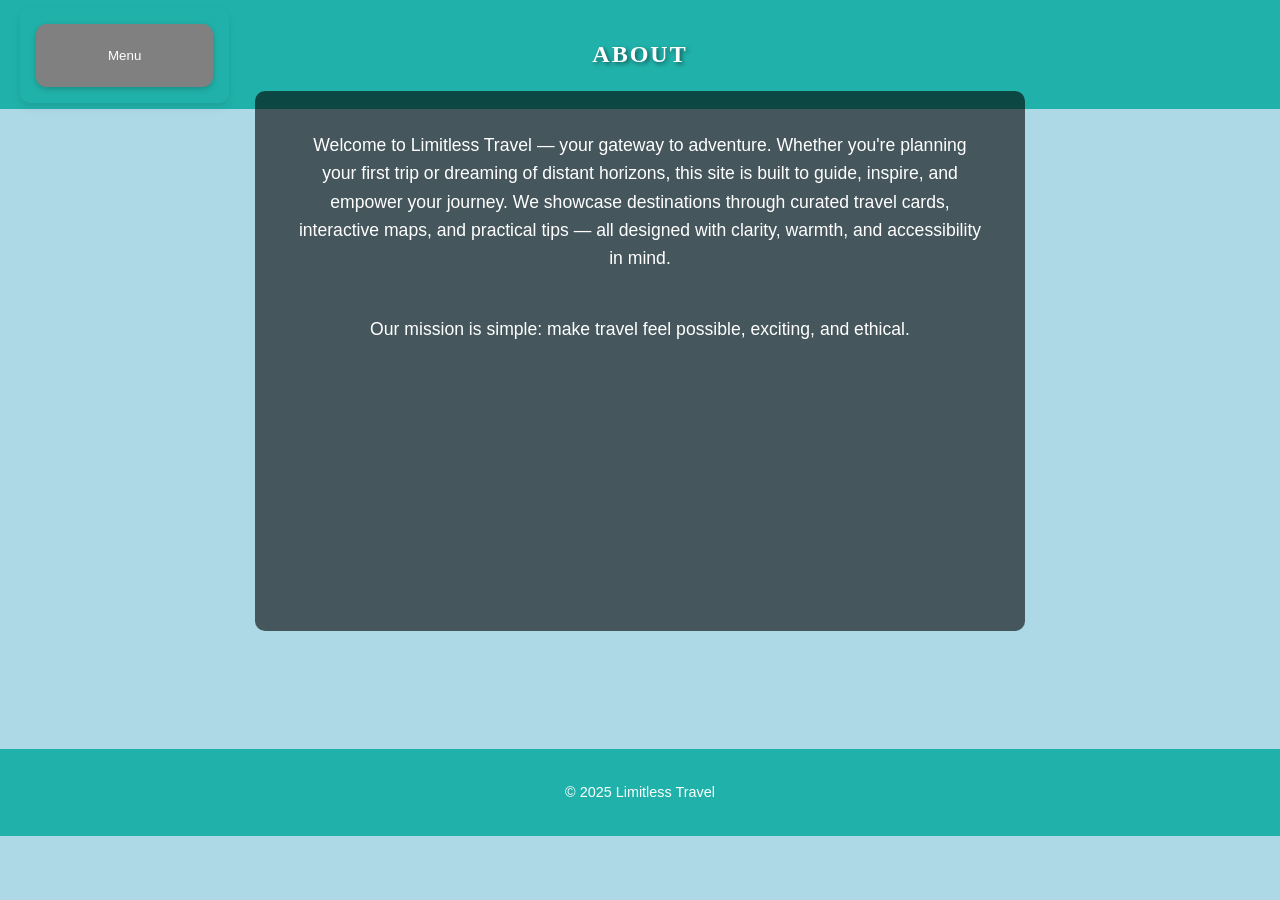
==== About.html @ 482a2aa7 "Initial project uplaod" ====
<!DOCTYPE html>
<html lang="en">

<head>
    <meta charset="UTF-8">
    <meta name="viewport" content="width=device-width, initial-scale=1.0">
    <title>About section</title>
    <link rel="stylesheet" href="style.css" />
</head>

<body>

    <header class="text-center py-4 bg-dark text-white">
        <h1>ABOUT</h1>
    </header>

    <div class="dropdown">
        <button class="dropbtn">Menu</button>
        <div class="dropdown-content">
            <a href="Travel.html">Home</a>
            <a href="Top Destinations.html">Top Destinations</a>
            <a href="Interactive Map.html">Interactive Map</a>
            <a href="Travel Tips.html">Travel Tips</a>
            <a href="Contacts.html">Contacts</a>


        </div>
    </div>

    <header class="hero text-center text-white">
        <div class="overlay">
            <p>Welcome to Limitless Travel — your gateway to adventure.
                Whether you're planning your first trip or dreaming of distant horizons, this site is built to guide,
                inspire, and empower your journey.
                We showcase destinations through curated travel cards, interactive maps, and practical tips — all
                designed with clarity, warmth, and accessibility in mind.</p><br>
            <p>Our mission is simple: make travel feel possible, exciting, and ethical.</p>



        </div>
    </header>
    <br>
    <br>
    <br>
    <br>
    <br>
    <br>
    <br>
    <br>
    <br>

    <footer class="text-center py-4 bg-dark text-white">
        <p>&copy; 2025 Limitless Travel</p>
    </footer>

    <script src="script/dropdown.js"></script>
</body>

</html>
---- style.css ----
* {
    margin: 0;
    padding: 0;
    box-sizing: border-box;
}

body {
    font-family: 'Segoe UI', sans-serif;
    line-height: 1.6;
    background-color: lightblue;
    color: #333;
}

/* Hero Section */
.hero {
    background: url('https://source.unsplash.com/1600x600/?travel') no-repeat center center/cover;
    height: 35vh;
    display: flex;
    align-items: center;
    justify-content: center;
    position: relative;

}

.hero .overlay {
    background-color: rgba(0, 0, 0, 0.6);
    padding: 2.5rem;
    text-align: center;
    color: #fff;
    border-radius: 10px;
    width: 62%;

}

.hero h1 {
    font-size: 3rem;
    margin-bottom: 0.5rem;
}

.hero p {
    font-size: 1.2rem;
}

/* Destination Cards */
.destinations {
    display: flex;
    flex-wrap: wrap;
    justify-content: center;
    gap: 3rem;
    padding: 5rem 2rem;
}

.card-section {
    padding: 5rem 2rem;
}

.card-row {
    display: flex;
    justify-content: center;
    gap: 1rem;
    flex-wrap: wrap;
    max-width: 1000px;
    margin: auto;
}

.card {
    flex: 0 1 calc(33.333% - 2rem);
    /* 3 cards per row with spacing */
    box-sizing: border-box;
}

.card:hover {
    transform: translateY(-5px);
    box-shadow: 0 10px 20px rgba(0, 0, 0, 0.2);
}

.card img {
    width: 100%;
    height: auto;
}

.card h2 {
    padding: 1rem;
    font-size: 1.5rem;
}

.card p {
    padding: 0 1rem 1rem;
    font-size: 1rem;
}

/* Footer */
footer {
    text-align: center;
    padding: 2rem;
    background-color: lightseagreen;
    color: #fff;
    font-size: 0.9rem;
}

header {
    text-align: center;
    padding: 1.2rem;
    background-color: lightseagreen;
    color: #fff;
    font-size: 0.9rem;
}

@media (max-width: 600px) {
    header {
        padding: 0.8rem;
        font-size: 0.8rem;
    }
}


.dropdown {
    position: relative;
    right: -20px;
    top: -101px;
    display: inline-block;
    padding: 1rem;
    border-radius: 10px;
    box-shadow: 0 4px 8px rgba(0, 0, 0, 0.1);
    transition: transform 0.3s ease;

}

.dropbtn {
    background-color: grey;
    color: white;
    padding: 1.5rem 4.5rem;
    border: none;
    cursor: pointer;
    border-radius: 10px;
    box-shadow: 0 2px 6px rgba(0, 0, 0, 0.2);
    transition: background-color 0.3s ease;

}

.dropdown-content {
    display: none;
    position: absolute;
    background-color: #e0f7fa;
    min-width: 160px;
    box-shadow: 0 8px 16px rgba(0, 0, 0, 0.2);
    z-index: 1;
    border-radius: 5px;
    font-family: 'Quicksand', 'Poppins', sans-serif;
    animation: fadeIn 0.3s ease-in-out;


}

.dropdown-content a {
    color: black;
    padding: 0.75rem 1rem;
    text-decoration: none;
    text-decoration-style: none;
    display: block;
}

.dropdown-content a:hover {
    background-color: #ddd;
}

.dropdown:hover .dropdown-content,
.dropdown.dropdown-open .dropdown-content {
    display: block;
}

.container {
    max-width: 1200px;
    width: 90%;
    margin: 0px auto 40px auto;
    padding: 30px;
    background-color: #e0f7fa;
    border-radius: 12px;
    box-shadow: 0 8px 20px rgba(0, 0, 0, 0.15);
    text-align: center;
    font-family: 'Lato', sans-serif;
}

.contact-container {
    max-width: 800px;
    margin: 10px auto;
    padding: 40px;
    background-color: #f9f9f9;
    border-radius: 12px;
    box-shadow: 0 4px 12px rgba(0, 0, 0, 0.1);
    font-family: 'Segoe UI', sans-serif;
    color: #333;
}

.contact-container input,
.contact-container textarea {
    width: 100%;
    padding: 10px;
    margin-bottom: 15px;
    border: 1px solid #ccc;
    border-radius: 6px;
    font-size: 16px;
}

.contact-container button {
    background-color: lightslategrey;
    color: white;
    padding: 12px 20px;
    border: none;
    border-radius: 6px;
    cursor: pointer;
    transition: background-color 0.3s ease;
}

#map {
    height: 500px;
    width: 100%;
    margin-top: 2rem;
    border-radius: 8px;
    box-shadow: 0 4px 12px rgba(0, 0, 0, 0.1);
}

.tips-container {
    display: flex;
    flex-wrap: wrap;
    /* Allows wrapping to next line */
    justify-content: center;
    /* Centers the rows */
    gap: 20px;
    max-width: 1400px;
    margin: 30px auto;
}

.tip-card {
    background-color: #fff;
    border-radius: 8px;
    box-shadow: 0 4px 8px rgba(0, 0, 0, 0.1);
    padding: 40px;
    width: calc(33.333% - 20px);
    /* 3 cards per row with gap */
    box-sizing: border-box;
    transition: transform 0.2s ease;
}

nav ul {
    display: flex;
    gap: 1rem;
}

@media (max-width: 600px) {
    nav ul {
        flex-direction: column;
    }
}



.grid {
    display: grid;
    grid-template-columns: repeat(auto-fit, minmax(250px, 1fr));
    gap: 1rem;
}




.tip-card:hover {
    transform: translateY(-5px);
}


.tip-title {
    font-size: 1.2em;
    margin-bottom: 10px;
    color: #0077b6;
}

.tip-description {
    font-size: 0.95em;
    color: #555;
}

.message-box {
    max-width: 500px;
    margin: 80px auto;
    padding: 40px;
    background-color: #e6f7ff;
    /* Soft blue background */
    border: 2px solid #0077b6;
    /* Accent border */
    border-radius: 12px;
    box-shadow: 0 8px 16px rgba(0, 0, 0, 0.1);
    text-align: center;
    font-family: 'Segoe UI', sans-serif;
    animation: fadeIn 1s ease-in;

}

@keyframes fadeIn {
    from {
        opacity: 0;
        transform: translateY(20px);
    }

    to {
        opacity: 1;
        transform: translateY(0);
    }
}

.message-box h2 {
    color: #0077b6;
    font-size: 2em;
    margin-bottom: 20px;
}

.message-box p {
    color: #333;
    font-size: 1.1em;
    margin-bottom: 10px;
}

.contact-teaser {
    margin: 0 auto;
    max-width: 600px;
    /* Optional: controls width */
    text-align: center;
    /* Centers text inside */
}

button[type="submit"] {
    background-color: #0077b6;
    /* Deep ocean blue */
    color: white;
    /* Text color */
    padding: 12px 24px;
    /* Space inside the button */
    border: none;
    /* Remove default border */
    border-radius: 6px;
    /* Rounded corners */
    font-size: 1em;
    /* Readable text size */
    cursor: pointer;
    /* Pointer on hover */
    transition: background-color 0.3s ease, transform 0.2s ease;
    box-shadow: 0 4px 8px rgba(0, 0, 0, 0.1);
    /* Soft shadow */
}

.email-input {
    width: 100%;
    max-width: 400px;
    padding: 12px 16px;
    font-size: 16px;
    border: 2px solid #ccc;
    border-radius: 8px;
    background-color: #f9f9f9;
    color: #333;
    transition: border-color 0.3s ease;
}

.email-input::placeholder {
    color: #999;
}

.email-input:focus {
    border-color: #0077cc;
    outline: none;
    background-color: #fff;
}


/* Top Destinations */
.destination-card {
    background-color: #fff;
    border-radius: 12px;
    box-shadow: 0 4px 12px rgba(0, 0, 0, 0.1);
    padding: 20px;
    max-width: 350px;
    margin: 20px;
    flex: 0 0 auto;
    font-family: 'Segoe UI', sans-serif;
}

.destination-img {
    width: 100%;
    border-radius: 8px;
    margin-bottom: 12px;
}

.tagline {
    font-style: italic;
    color: #555;
    margin-bottom: 10px;
}

.highlights {
    list-style: none;
    padding-left: 0;
    margin-bottom: 12px;
}

.highlights li {
    margin: 6px 0;
    font-size: 16px;
}

.best-time {
    color: #0077cc;
    font-weight: 500;
    margin-bottom: 10px;
}

.explore-btn {
    display: inline-block;
    padding: 10px 16px;
    background-color: #0077cc;
    color: #fff;
    text-decoration: none;
    border-radius: 6px;
    transition: background-color 0.3s ease;
}

.explore-btn:hover {
    background-color: #005fa3;
}

.card-container {
    display: flex;
    gap: 30px;
    overflow-x: auto;
    padding: 10px;
    scroll-snap-type: x mandatory;
}

.destination-card {
    flex: 0 0 auto;
    scroll-snap-align: start;
}

.center-wrapper {
    height: 50vh;
    display: flex;
    justify-content: center;
    align-items: center;
}

button {
    background-color: #007BFF;
    color: white;
    padding: 12px 24px;
    border: none;

}

#locationInput {
    width: 80%;
    max-width: 300px;
    padding: 0.8rem 1rem;
    font-size: 1rem;
    font-family: 'Poppins', sans-serif;
    color: #333;
    background-color: #f9f9f9;
    border: 2px solid lightseagreen;
    border-radius: 8px;
    box-shadow: 0 2px 6px rgba(0, 0, 0, 0.1);
    transition: all 0.3s ease;
}

/* Button styling */
.contact-container button {
    margin-top: 1.5rem;
    padding: 0.75rem;
    background-color: #3498db;
    color: white;
    border: none;
    border-radius: 6px;
    font-size: 1rem;
    cursor: pointer;
    transition: background-color 0.3s ease;
}

/* Button hover effect */
.contact-container button:hover {
    background-color: #2980b9;
}

input:invalid,
textarea:invalid {
    border: 2px solid rgb(98, 0, 255);
}

.navbar-brand {
    font-family: 'Montserrat', sans-serif;
    font-size: 1.8rem;
    font-weight: bold;
    color: #2c3e50;
    padding: 0.5rem 1rem;
}

h1 {
    font-family: 'Playfair Display', serif;
    /* Elegant, travel-inspired font */
    font-size: 1.5rem;
    font-weight: 700;
    color: #ffffff;
    text-align: center;
    text-transform: uppercase;
    letter-spacing: 2px;
    margin: 0;
    padding: 1rem;
    text-shadow: 2px 2px 4px rgba(0, 0, 0, 0.5);
    background: linear-gradient(to right, #00eaff54);

}

@media (max-width: 480px) {
    .card {
        flex: 0 1 calc(50% - 1rem);
    }

    .tip-card {
        width: calc(50% - 20px);
    }

    .card-row {
        max-width: 100%;
    }
}


@media (max-width: 834px) {
    .hero {
        height: 30vh;
        min-height: 200px;
    }

    .hero .overlay {
        width: 85%;
        padding: 1.5rem;
        height: auto;
        min-height: 0;
    }

    .hero h1 {
        font-size: 2rem;
    }

    .hero p {
        font-size: 1rem;
    }

    .dropdown {
        top: -80px;
        right: 10px;
    }

    /* Pages without hero: dropdown below header on tablets */
    .page-top-destinations .dropdown,
    .page-confirmation .dropdown,
    .page-interactive-map .dropdown {
        top: 0;
        right: auto;
        left: 10px;
        margin: 0.5rem 10px 0;
    }

    .dropbtn {
        padding: 1rem 2.5rem;
    }

    .destinations,
    .card-section {
        padding: 3rem 1rem;
        gap: 2rem;
    }

    .container,
    .contact-container {
        padding: 24px;
    }

    .tips-container {
        margin: 20px auto;
        gap: 16px;
    }

    #map {
        height: 350px;
    }

    .message-box {
        margin: 40px auto;
        padding: 24px;
    }

    .center-wrapper {
        height: auto;
        min-height: 40vh;
        padding: 1rem 0;
    }

    .card-container {
        flex-wrap: wrap;
        justify-content: center;
        overflow-x: visible;
        scroll-snap-type: none;
    }

    .destination-card {
        flex: 0 1 calc(100% - 20px);
        max-width: 400px;
    }

    /* Interactive Map page on tablets */
    .page-interactive-map .container {
        width: 92%;
        padding: 24px 20px;
    }

    .page-interactive-map #map {
        height: 400px;
        margin-top: 1.5rem;
    }
}

@media (max-width: 600px) {
    .hero .overlay {
        width: 92%;
        padding: 1.25rem;
        height: auto;
        min-height: 0;
    }

    .hero h1 {
        font-size: 1.5rem;
    }

    .hero p {
        font-size: 0.95rem;
    }

    .dropdown {
        top: -72px;
        right: 8px;
        left: 8px;
        text-align: center;
    }

    /* Pages without hero: keep dropdown below header so it doesn’t cover the title */
    .page-top-destinations .dropdown,
    .page-confirmation .dropdown,
    .page-interactive-map .dropdown {
        top: 0;
        right: auto;
        left: 8px;
        margin: 0.5rem 8px 0;
    }

    /* Interactive Map page: stack search controls, full-width map */
    .page-interactive-map .container {
        width: 95%;
        padding: 20px 16px;
    }

    .page-interactive-map #locationInput {
        width: 100%;
        max-width: none;
        margin-bottom: 0.5rem;
    }

    .page-interactive-map #searchButton {
        width: 100%;
        padding: 0.75rem 1rem;
        border-radius: 8px;
    }

    .page-interactive-map #map {
        height: 300px;
        margin-top: 1rem;
        min-height: 250px;
    }

    .dropbtn {
        width: 100%;
        padding: 0.9rem 1.5rem;
    }

    .dropdown-content {
        min-width: 100%;
        left: 0;
        right: 0;
    }

    .card {
        flex: 0 1 100%;
    }

    .tip-card {
        width: 100%;
    }

    .destinations,
    .card-section {
        padding: 2rem 0.75rem;
        gap: 1.5rem;
    }

    .card-row {
        gap: 0.75rem;
    }

    .container,
    .contact-container {
        padding: 16px;
        width: 95%;
    }

    .message-box {
        margin: 24px auto;
        padding: 20px;
        max-width: 95%;
    }

    .message-box h2 {
        font-size: 1.5em;
    }

    #map {
        height: 280px;
    }

    #locationInput {
        width: 95%;
    }
}

@media (max-width: 480px) {
    .hero {
        height: 28vh;
        min-height: 180px;
    }

    .hero .overlay {
        width: 96%;
        padding: 1rem;
        height: auto;
        min-height: 0;
    }

    .hero h1 {
        font-size: 1.25rem;
    }

    .dropdown {
        top: -68px;
    }

    .page-top-destinations .dropdown,
    .page-confirmation .dropdown,
    .page-interactive-map .dropdown {
        top: 0;
        margin: 0.5rem 8px 0;
    }

    .page-interactive-map #map {
        height: 260px;
        min-height: 220px;
    }

    .contact-container input,
    .contact-container textarea {
        font-size: 16px;
    }

    .destination-card {
        margin: 12px;
    }
}


@media (max-width: 390px) {
    .hero .overlay {
        width: 98%;
        padding: 0.875rem;
        height: auto;
        min-height: 0;
    }

    .hero h1 {
        font-size: 1.15rem;
    }

    .page-top-destinations .dropdown,
    .page-confirmation .dropdown,
    .page-interactive-map .dropdown {
        top: 0;
        margin: 0.4rem 6px 0;
    }

    .page-interactive-map .container {
        padding: 16px 12px;
    }

    .page-interactive-map #map {
        height: 240px;
        min-height: 200px;
    }

    .destinations,
    .card-section {
        padding: 1.25rem 0.5rem;
    }

    .container,
    .contact-container {
        padding: 12px;
        width: 50%;
    }

    .message-box {
        padding: 16px;
        max-width: 96%;
    }

    .dropbtn {
        padding: 0.75rem 1rem;
    }
}

.overlay {
    display: block;
    padding-top: 40px;
}

/* Large screens only: tall overlay for About-style content */
@media (min-width: 835px) {
    .hero .overlay {
        height: 60vh;
        padding-top: 40px;
    }
}

.overlay p {
    font-size: 1.1rem;
    line-height: 1.6;
    margin-bottom: 20px;
}

@media (max-width: 768px) {
    .hero {
        padding: 20px 15px;
    }

    .overlay {
        padding: 25px 15px;
    }

    .overlay p {
        font-size: 1rem;
        line-height: 1.55;
    }
}

@media (min-width: 600px) {

    .page-top-destinations .dropdown,
    .page-confirmation .dropdown,
    .page-interactive-map .dropdown {
        top: 0;
        right: auto;
        left: 8px;
        margin: 0.5rem 8px 0;
    }
}

.page-top-destinations .dropdown,
.page-confirmation .dropdown,
.page-yourpage .dropdown {
    top: 0;
    right: auto;
    left: 8px;
    margin: 0.5rem 8px 0;
}

.page-interactive-map .dropdown {
    top: 0;
    margin: 0.4rem 6px 0;
}

.page-interactive-map .container {
    padding: 16px 12px;
}

.page-interactive-map #map {
    height: 240px;
    min-height: 200px;
}
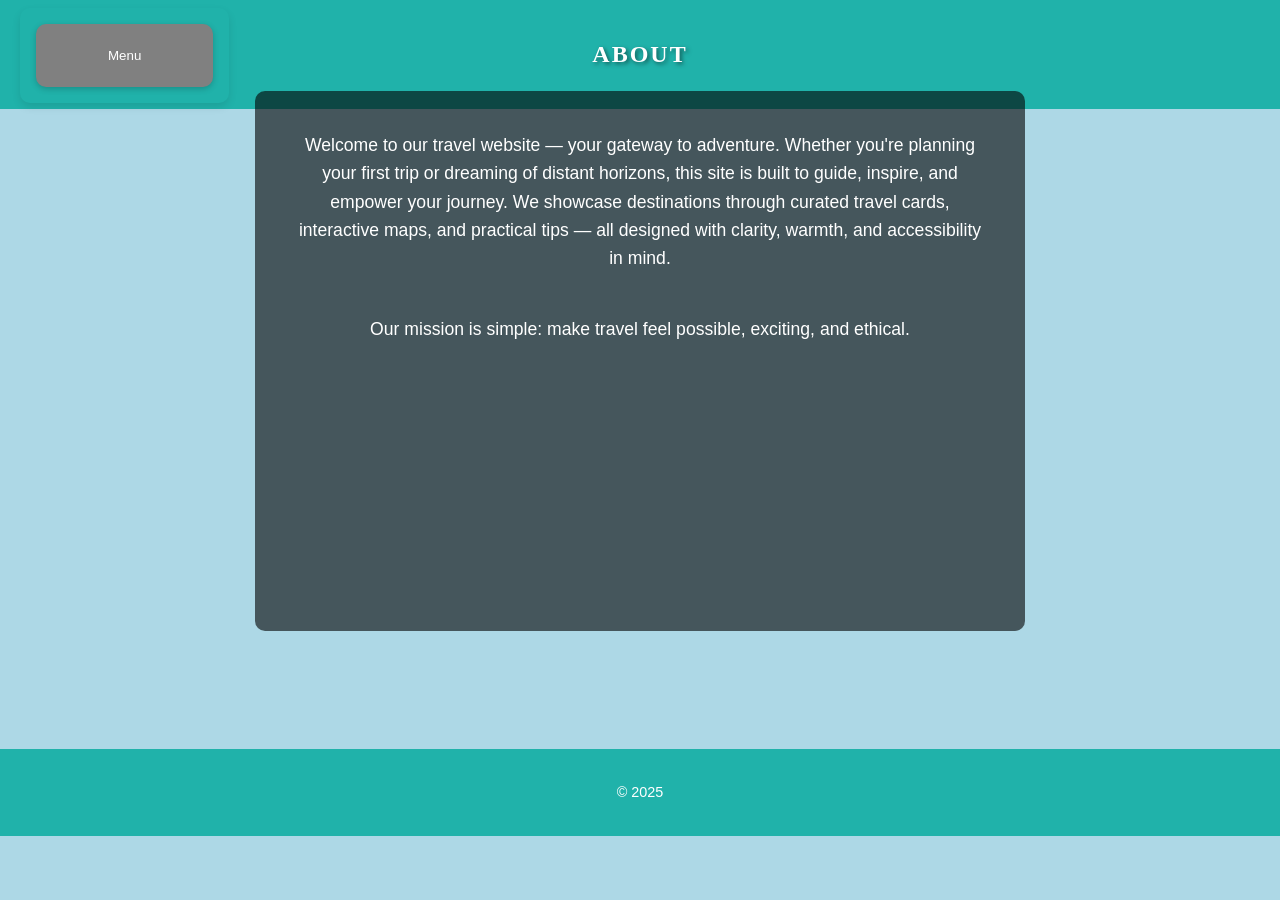
==== commit f3384de3: "small changes" ====
--- a/About.html
+++ b/About.html
@@ -17,7 +17,7 @@
     <div class="dropdown">
         <button class="dropbtn">Menu</button>
         <div class="dropdown-content">
-            <a href="Travel.html">Home</a>
+            <a href="index.html">Home</a>
             <a href="Top Destinations.html">Top Destinations</a>
             <a href="Interactive Map.html">Interactive Map</a>
             <a href="Travel Tips.html">Travel Tips</a>
@@ -29,7 +29,7 @@
 
     <header class="hero text-center text-white">
         <div class="overlay">
-            <p>Welcome to Limitless Travel — your gateway to adventure.
+            <p>Welcome to our travel website — your gateway to adventure.
                 Whether you're planning your first trip or dreaming of distant horizons, this site is built to guide,
                 inspire, and empower your journey.
                 We showcase destinations through curated travel cards, interactive maps, and practical tips — all
@@ -51,7 +51,7 @@
     <br>
 
     <footer class="text-center py-4 bg-dark text-white">
-        <p>&copy; 2025 Limitless Travel</p>
+        <p>&copy; 2025</p>
     </footer>
 
     <script src="script/dropdown.js"></script>
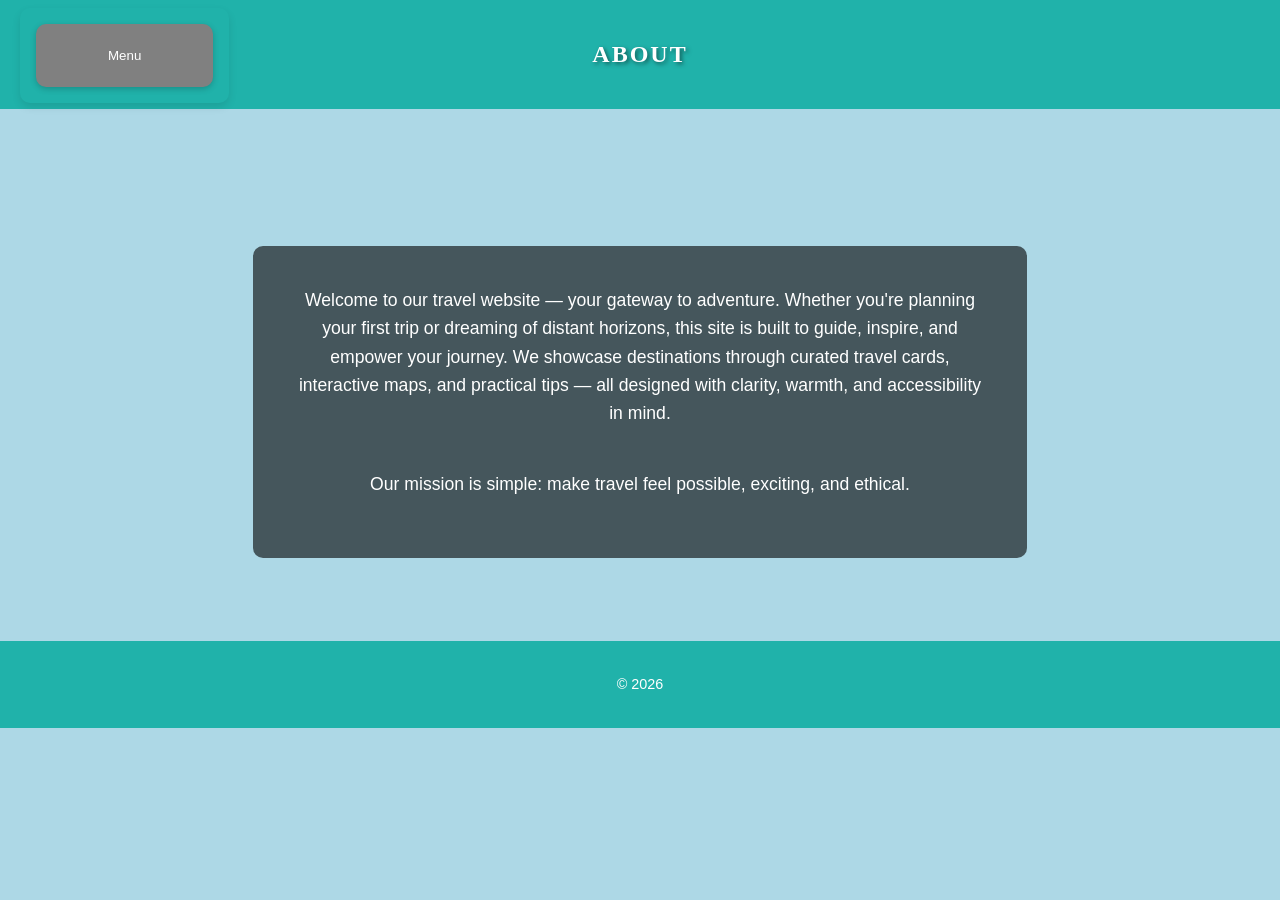
==== commit d90398f1: "Update the Travel Destination Project" ====
--- a/About.html
+++ b/About.html
@@ -8,7 +8,7 @@
     <link rel="stylesheet" href="style.css" />
 </head>
 
-<body>
+<body class="page-about">
 
     <header class="text-center py-4 bg-dark text-white">
         <h1>ABOUT</h1>
@@ -40,18 +40,9 @@
 
         </div>
     </header>
-    <br>
-    <br>
-    <br>
-    <br>
-    <br>
-    <br>
-    <br>
-    <br>
-    <br>
 
     <footer class="text-center py-4 bg-dark text-white">
-        <p>&copy; 2025</p>
+        <p>&copy; 2026</p>
     </footer>
 
     <script src="script/dropdown.js"></script>
--- a/style.css
+++ b/style.css
@@ -13,7 +13,7 @@
 
 /* Hero Section */
 .hero {
-    background: url('https://source.unsplash.com/1600x600/?travel') no-repeat center center/cover;
+    background: url('https://images.unsplash.com/photo-1488646953014-85cb44e25828?auto=format&fit=crop&w=1600&q=80') no-repeat center center/cover;
     height: 35vh;
     display: flex;
     align-items: center;
@@ -428,22 +428,42 @@
 
 .card-container {
     display: flex;
+    flex-wrap: wrap;
+    justify-content: center;
     gap: 30px;
-    overflow-x: auto;
     padding: 10px;
-    scroll-snap-type: x mandatory;
-}
-
-.destination-card {
-    flex: 0 0 auto;
-    scroll-snap-align: start;
+    max-width: 1200px;
+    margin: 0 auto;
 }
 
 .center-wrapper {
-    height: 50vh;
+    min-height: 50vh;
+    height: auto;
     display: flex;
     justify-content: center;
     align-items: center;
+    padding: 2rem 1rem 3rem;
+}
+
+.page-top-destinations .center-wrapper {
+    align-items: flex-start;
+    padding-top: 0.5rem;
+}
+
+.page-top-destinations .card-container {
+    flex-wrap: nowrap;
+    justify-content: center;
+    align-items: stretch;
+    max-width: none;
+    width: 100%;
+    overflow-x: auto;
+    padding: 10px 1rem 20px;
+}
+
+.page-top-destinations .destination-card {
+    flex: 0 0 320px;
+    max-width: 320px;
+    margin: 10px;
 }
 
 button {
@@ -557,9 +577,8 @@
     }
 
     /* Pages without hero: dropdown below header on tablets */
-    .page-top-destinations .dropdown,
     .page-confirmation .dropdown,
-    .page-interactive-map .dropdown {
+    .page-contacts .dropdown {
         top: 0;
         right: auto;
         left: 10px;
@@ -599,6 +618,17 @@
         height: auto;
         min-height: 40vh;
         padding: 1rem 0;
+    }
+
+    .page-top-destinations .card-container {
+        flex-wrap: nowrap;
+        justify-content: flex-start;
+        overflow-x: auto;
+    }
+
+    .page-top-destinations .destination-card {
+        flex: 0 0 300px;
+        max-width: 300px;
     }
 
     .card-container {
@@ -617,11 +647,6 @@
     .page-interactive-map .container {
         width: 92%;
         padding: 24px 20px;
-    }
-
-    .page-interactive-map #map {
-        height: 400px;
-        margin-top: 1.5rem;
     }
 }
 
@@ -649,25 +674,28 @@
     }
 
     /* Pages without hero: keep dropdown below header so it doesn’t cover the title */
-    .page-top-destinations .dropdown,
     .page-confirmation .dropdown,
-    .page-interactive-map .dropdown {
+    .page-contacts .dropdown {
         top: 0;
         right: auto;
         left: 8px;
         margin: 0.5rem 8px 0;
     }
 
-    /* Interactive Map page: stack search controls, full-width map */
+    /* Interactive Map page: stack search controls */
     .page-interactive-map .container {
         width: 95%;
         padding: 20px 16px;
     }
 
+    .page-interactive-map .map-search {
+        flex-direction: column;
+        align-items: stretch;
+    }
+
     .page-interactive-map #locationInput {
         width: 100%;
         max-width: none;
-        margin-bottom: 0.5rem;
     }
 
     .page-interactive-map #searchButton {
@@ -677,14 +705,17 @@
     }
 
     .page-interactive-map #map {
-        height: 300px;
-        margin-top: 1rem;
-        min-height: 250px;
+        height: clamp(260px, 42vh, 360px);
     }
 
     .dropbtn {
         width: 100%;
         padding: 0.9rem 1.5rem;
+    }
+
+    .page-confirmation .dropbtn,
+    .page-contacts .dropbtn {
+        width: auto;
     }
 
     .dropdown-content {
@@ -757,16 +788,10 @@
         top: -68px;
     }
 
-    .page-top-destinations .dropdown,
     .page-confirmation .dropdown,
-    .page-interactive-map .dropdown {
+    .page-contacts .dropdown {
         top: 0;
         margin: 0.5rem 8px 0;
-    }
-
-    .page-interactive-map #map {
-        height: 260px;
-        min-height: 220px;
     }
 
     .contact-container input,
@@ -792,20 +817,10 @@
         font-size: 1.15rem;
     }
 
-    .page-top-destinations .dropdown,
     .page-confirmation .dropdown,
-    .page-interactive-map .dropdown {
+    .page-contacts .dropdown {
         top: 0;
         margin: 0.4rem 6px 0;
-    }
-
-    .page-interactive-map .container {
-        padding: 16px 12px;
-    }
-
-    .page-interactive-map #map {
-        height: 240px;
-        min-height: 200px;
     }
 
     .destinations,
@@ -816,7 +831,7 @@
     .container,
     .contact-container {
         padding: 12px;
-        width: 50%;
+        width: 95%;
     }
 
     .message-box {
@@ -829,35 +844,39 @@
     }
 }
 
-.overlay {
+/* About page: hero grows with long intro copy */
+.page-about .hero {
+    height: auto;
+    min-height: 45vh;
+    padding: 2.5rem 1rem 3rem;
+    margin-bottom: 2rem;
+}
+
+.page-about .overlay {
     display: block;
     padding-top: 40px;
-}
-
-/* Large screens only: tall overlay for About-style content */
-@media (min-width: 835px) {
-    .hero .overlay {
-        height: 60vh;
-        padding-top: 40px;
-    }
-}
-
-.overlay p {
+    height: auto;
+    min-height: 0;
+}
+
+.page-about .overlay p {
     font-size: 1.1rem;
     line-height: 1.6;
     margin-bottom: 20px;
 }
 
 @media (max-width: 768px) {
-    .hero {
-        padding: 20px 15px;
-    }
-
-    .overlay {
+    .page-about .hero {
+        padding: 20px 15px 2rem;
+        min-height: auto;
+    }
+
+    .page-about .overlay {
         padding: 25px 15px;
-    }
-
-    .overlay p {
+        width: 92%;
+    }
+
+    .page-about .overlay p {
         font-size: 1rem;
         line-height: 1.55;
     }
@@ -865,9 +884,8 @@
 
 @media (min-width: 600px) {
 
-    .page-top-destinations .dropdown,
     .page-confirmation .dropdown,
-    .page-interactive-map .dropdown {
+    .page-contacts .dropdown {
         top: 0;
         right: auto;
         left: 8px;
@@ -875,8 +893,8 @@
     }
 }
 
-.page-top-destinations .dropdown,
 .page-confirmation .dropdown,
+.page-contacts .dropdown,
 .page-yourpage .dropdown {
     top: 0;
     right: auto;
@@ -884,16 +902,336 @@
     margin: 0.5rem 8px 0;
 }
 
-.page-interactive-map .dropdown {
-    top: 0;
-    margin: 0.4rem 6px 0;
-}
-
+/* Interactive Map page layout */
 .page-interactive-map .container {
-    padding: 16px 12px;
+    max-width: 960px;
+    width: min(94%, 960px);
+    margin: 1.5rem auto 2.5rem;
+    padding: clamp(16px, 3vw, 28px);
+}
+
+.page-interactive-map .container > h1 {
+    font-size: clamp(1.35rem, 3vw, 1.75rem);
+    margin-bottom: 1rem;
+}
+
+.page-interactive-map .map-search {
+    display: flex;
+    flex-wrap: wrap;
+    gap: 0.75rem;
+    justify-content: center;
+    align-items: center;
+    margin-bottom: 0.75rem;
+}
+
+.page-interactive-map #locationInput {
+    flex: 1 1 240px;
+    width: min(100%, 380px);
+    max-width: 380px;
+    margin: 0;
+}
+
+.page-interactive-map #searchButton {
+    flex: 0 0 auto;
+    width: auto;
+    min-width: 120px;
+    padding: 0.75rem 1.5rem;
+    border-radius: 8px;
+}
+
+.page-interactive-map #weatherInfo {
+    margin: 0.5rem 0 0.75rem;
+    min-height: 1.25rem;
 }
 
 .page-interactive-map #map {
-    height: 240px;
-    min-height: 200px;
+    width: 100%;
+    max-width: 100%;
+    height: clamp(300px, 50vh, 480px);
+    margin: 1rem auto 0;
+    border-radius: 8px;
+    box-shadow: 0 4px 12px rgba(0, 0, 0, 0.1);
+    overflow: hidden;
+}
+
+/* Top nav: Menu inside navbar, top left */
+.page-top-destinations header.top-nav,
+.page-interactive-map header.top-nav,
+.page-travel-tips header.top-nav {
+    position: relative;
+    display: flex;
+    align-items: center;
+    justify-content: center;
+    min-height: 7rem;
+    padding: 1.2rem 1rem;
+}
+
+.page-top-destinations header.top-nav h1,
+.page-interactive-map header.top-nav h1,
+.page-travel-tips header.top-nav h1 {
+    padding: 0;
+    margin: 0;
+}
+
+.page-top-destinations header.top-nav .dropdown,
+.page-interactive-map header.top-nav .dropdown,
+.page-travel-tips header.top-nav .dropdown {
+    position: absolute;
+    left: 8px;
+    top: 8px;
+    right: auto;
+    bottom: auto;
+    transform: none;
+    margin: 0;
+    padding: 0;
+    z-index: 2;
+    text-align: left;
+    width: auto;
+    box-shadow: none;
+}
+
+.page-top-destinations header.top-nav .dropbtn,
+.page-interactive-map header.top-nav .dropbtn,
+.page-travel-tips header.top-nav .dropbtn {
+    width: auto;
+}
+
+@media (max-width: 600px) {
+    .page-top-destinations header.top-nav,
+    .page-interactive-map header.top-nav,
+    .page-travel-tips header.top-nav {
+        min-height: 5.5rem;
+    }
+
+    .page-top-destinations header.top-nav .dropdown,
+    .page-interactive-map header.top-nav .dropdown,
+    .page-travel-tips header.top-nav .dropdown {
+        left: 8px;
+        top: 8px;
+        right: auto;
+        transform: none;
+        text-align: left;
+    }
+
+    .page-top-destinations header.top-nav .dropbtn,
+    .page-interactive-map header.top-nav .dropbtn,
+    .page-travel-tips header.top-nav .dropbtn {
+        width: auto;
+    }
+
+    .page-top-destinations header.top-nav .dropdown-content,
+    .page-interactive-map header.top-nav .dropdown-content,
+    .page-travel-tips header.top-nav .dropdown-content {
+        min-width: 160px;
+        left: 0;
+        right: auto;
+    }
+}
+
+/* ===== Global responsive (phone & tablet) ===== */
+html {
+    -webkit-text-size-adjust: 100%;
+}
+
+img {
+    max-width: 100%;
+    height: auto;
+    display: block;
+}
+
+.card img {
+    display: inline-block;
+}
+
+.contact-container label {
+    display: block;
+    text-align: left;
+    margin-bottom: 0.35rem;
+    font-weight: 600;
+}
+
+.contact-teaser {
+    padding: 0 1rem 2rem;
+}
+
+.contact-teaser .subscribe-form {
+    display: flex;
+    flex-direction: column;
+    gap: 0.75rem;
+    align-items: center;
+    max-width: 400px;
+    margin: 0 auto;
+}
+
+.contact-teaser .email-input {
+    width: 100%;
+}
+
+.contact-teaser button[type="submit"] {
+    width: 100%;
+    max-width: 400px;
+}
+
+.card h5 {
+    padding: 0.75rem 1rem 0;
+    font-size: 1.1rem;
+}
+
+/* Tablet */
+@media (max-width: 834px) {
+    h1 {
+        font-size: 1.25rem;
+        letter-spacing: 1.5px;
+        padding: 0.85rem;
+    }
+
+    .tip-card {
+        width: calc(50% - 16px);
+        padding: 28px 24px;
+    }
+
+    .tips-container {
+        width: 94%;
+        padding: 0 0.5rem;
+    }
+
+    .contact-container {
+        width: 92%;
+        margin: 1rem auto 2rem;
+    }
+
+    .page-top-destinations header.top-nav h1,
+    .page-interactive-map header.top-nav h1,
+    .page-travel-tips header.top-nav h1 {
+        font-size: clamp(0.9rem, 2.8vw, 1.25rem);
+        letter-spacing: 1px;
+        padding: 0 4.5rem;
+    }
+
+    .page-top-destinations header.top-nav .dropbtn,
+    .page-interactive-map header.top-nav .dropbtn,
+    .page-travel-tips header.top-nav .dropbtn {
+        padding: 0.75rem 1.25rem;
+        font-size: 0.85rem;
+    }
+}
+
+/* Phone */
+@media (max-width: 600px) {
+    h1 {
+        font-size: 1.1rem;
+        letter-spacing: 1px;
+        padding: 0.75rem 0.5rem;
+    }
+
+    .card-section {
+        padding: 2rem 0.75rem;
+    }
+
+    .card {
+        flex: 0 1 100%;
+        max-width: 100%;
+    }
+
+    .tip-card {
+        width: 100%;
+        padding: 24px 20px;
+    }
+
+    .tips-container {
+        width: 95%;
+        margin: 1.25rem auto;
+        gap: 12px;
+    }
+
+    .contact-container {
+        width: 95%;
+        margin: 0.75rem auto 2rem;
+        padding: 20px 16px;
+    }
+
+    .contact-teaser h2 {
+        font-size: 1.35rem;
+    }
+
+    .message-box {
+        margin: 2rem auto;
+    }
+
+    .page-top-destinations header.top-nav,
+    .page-interactive-map header.top-nav,
+    .page-travel-tips header.top-nav {
+        min-height: 4.5rem;
+        padding: 0.85rem 0.5rem;
+    }
+
+    .page-top-destinations header.top-nav h1,
+    .page-interactive-map header.top-nav h1,
+    .page-travel-tips header.top-nav h1 {
+        font-size: clamp(0.8rem, 3.2vw, 1rem);
+        letter-spacing: 0.5px;
+        padding: 0 3.75rem;
+        line-height: 1.3;
+    }
+
+    .page-top-destinations header.top-nav .dropbtn,
+    .page-interactive-map header.top-nav .dropbtn,
+    .page-travel-tips header.top-nav .dropbtn {
+        padding: 0.55rem 0.9rem;
+        font-size: 0.8rem;
+    }
+
+    .page-top-destinations .destination-card {
+        flex: 0 0 85vw;
+        max-width: 85vw;
+        margin: 8px;
+    }
+
+    .page-top-destinations .card-container {
+        justify-content: flex-start;
+        padding-bottom: 1rem;
+        -webkit-overflow-scrolling: touch;
+    }
+
+    .page-home .dropdown,
+    .page-about .dropdown {
+        top: -64px;
+        left: 8px;
+        right: auto;
+        text-align: left;
+        width: auto;
+    }
+
+    .page-home .dropbtn,
+    .page-about .dropbtn {
+        width: auto;
+        padding: 0.65rem 1.25rem;
+        font-size: 0.85rem;
+    }
+
+    .page-home .dropdown-content,
+    .page-about .dropdown-content {
+        min-width: 160px;
+        width: auto;
+        left: 0;
+        right: auto;
+    }
+}
+
+/* Small phone */
+@media (max-width: 390px) {
+    .page-top-destinations header.top-nav h1,
+    .page-interactive-map header.top-nav h1,
+    .page-travel-tips header.top-nav h1 {
+        font-size: 0.75rem;
+        padding: 0 3.25rem;
+    }
+
+    .tip-card {
+        padding: 20px 16px;
+    }
+
+    .card-section {
+        padding: 1.5rem 0.5rem;
+    }
 }
